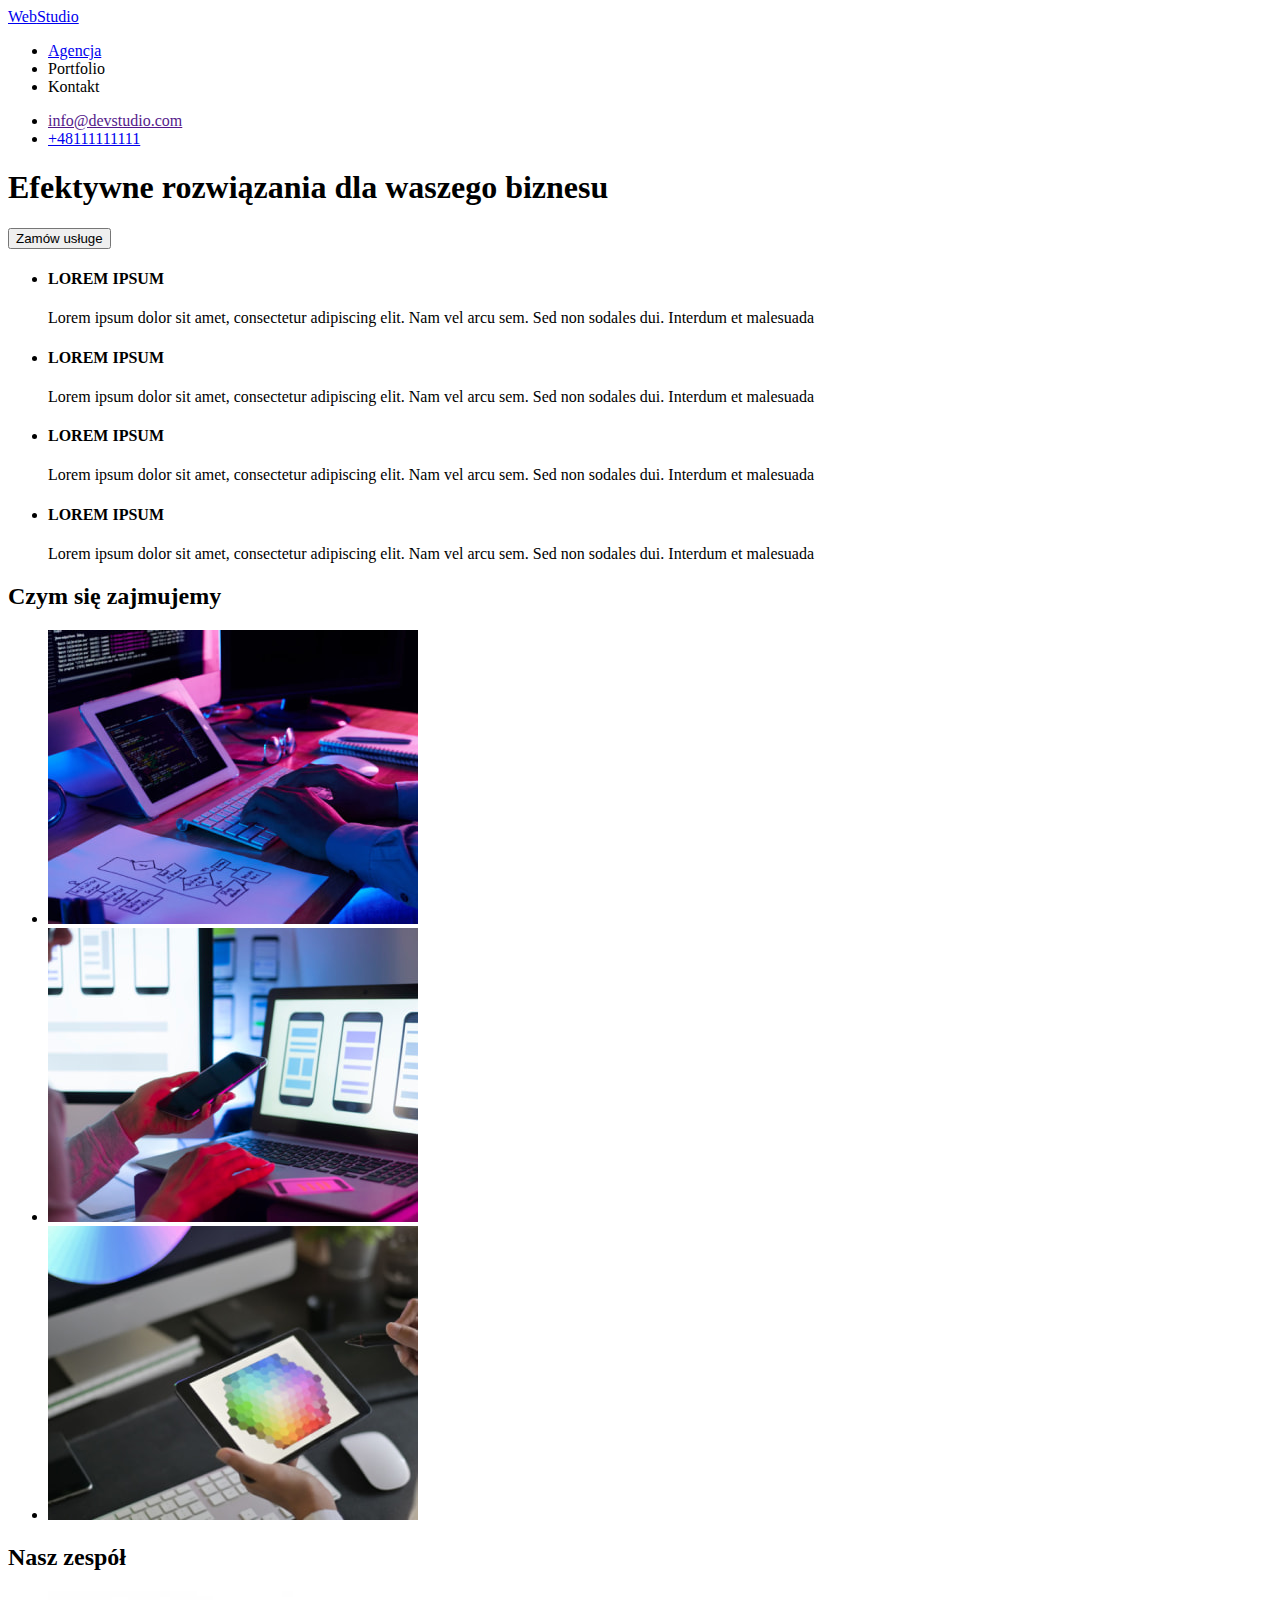
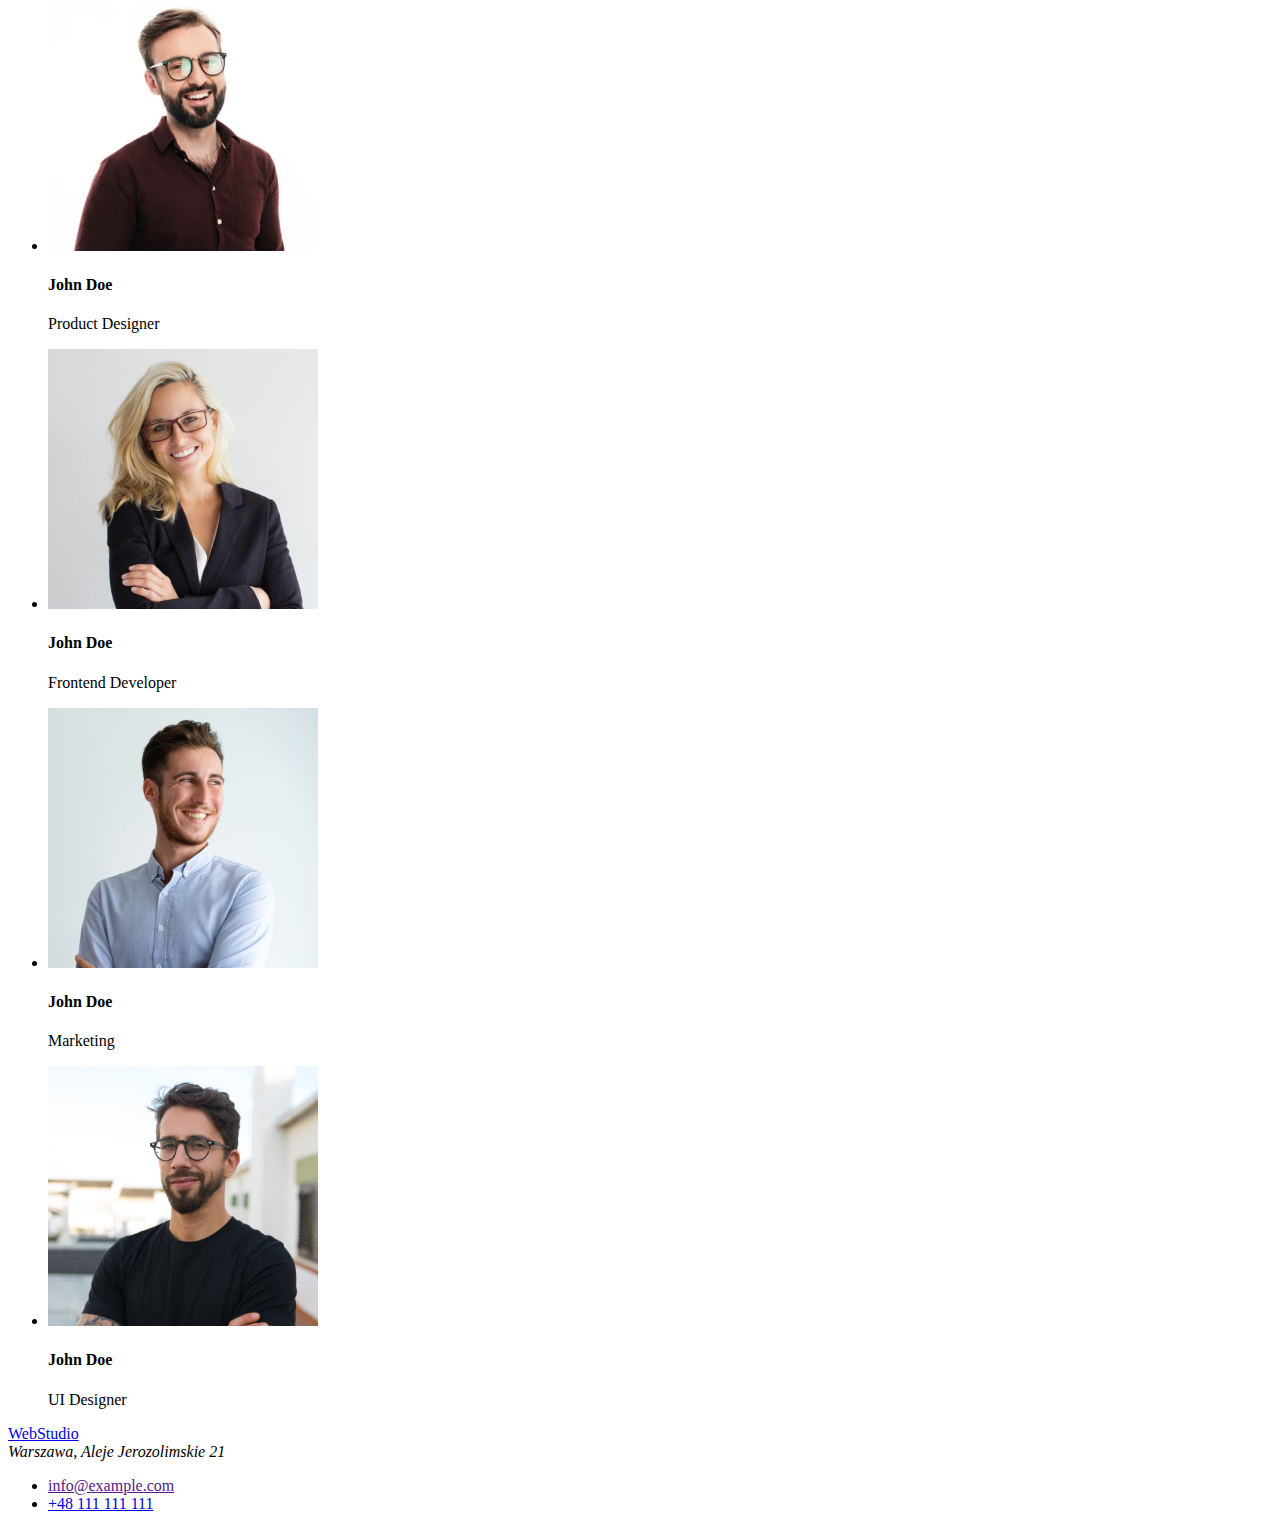
==== index.html @ 31b66969 "adding files from the previous task" ====
<!DOCTYPE html>
<html lang="pl">
  <head>
    <meta charset="UTF-8" />
    <meta http-equiv="X-UA-Compatible" content="IE=edge" />
    <meta name="viewport" content="width=device-width, initial-scale=1.0" />
    <title>Studio</title>
  </head>
  <body>
    <header>
      <nav>
        <a href="/"><span>Web</span>Studio</a>
        <ul>
          <li><a href="/">Agencja</a></li>
          <li><a>Portfolio</a></li>
          <li><a>Kontakt</a></li>
        </ul>
      </nav>
      <div>
        <ul>
          <li><a href="">info@devstudio.com</a></li>
          <li><a href="tel:+48111111111">+48111111111</a></li>
        </ul>
      </div>
    </header>
    <main>
      <h1>Efektywne rozwiązania dla waszego biznesu</h1>
      <button type="button">Zamów usługe</button>
      <section>
        <ul>
          <li>
            <h4>LOREM IPSUM</h4>
            <p>
              Lorem ipsum dolor sit amet, consectetur adipiscing elit. Nam vel
              arcu sem. Sed non sodales dui. Interdum et malesuada
            </p>
          </li>
          <li>
            <h4>LOREM IPSUM</h4>
            <p>
              Lorem ipsum dolor sit amet, consectetur adipiscing elit. Nam vel
              arcu sem. Sed non sodales dui. Interdum et malesuada
            </p>
          </li>
          <li>
            <h4>LOREM IPSUM</h4>
            <p>
              Lorem ipsum dolor sit amet, consectetur adipiscing elit. Nam vel
              arcu sem. Sed non sodales dui. Interdum et malesuada
            </p>
          </li>
          <li>
            <h4>LOREM IPSUM</h4>
            <p>
              Lorem ipsum dolor sit amet, consectetur adipiscing elit. Nam vel
              arcu sem. Sed non sodales dui. Interdum et malesuada
            </p>
          </li>
        </ul>
      </section>
      <section>
        <h2>Czym się zajmujemy</h2>
        <ul>
          <li>
            <img
              src="./images/img11.jpg"
              alt="programista"
              width="370"
              height="294"
            />
          </li>
          <li>
            <img
              src="./images/img12.jpg"
              alt="telefon"
              width="370"
              height="294"
            />
          </li>
          <li>
            <img
              src="./images/img13.jpg"
              alt="tablet"
              width="370"
              height="294"
            />
          </li>
        </ul>
      </section>
      <section>
        <h2>Nasz zespół</h2>
        <ul>
          <li>
            <img
              src="./images/img21.jpg"
              alt="Product Designer"
              width="270"
              height="260"
            />
            <h4>John Doe</h4>
            <p>Product Designer</p>
          </li>
          <li>
            <img
              src="./images/img22.jpg"
              alt="Frontend Developer"
              width="270"
              height="260"
            />
            <h4>John Doe</h4>
            <p>Frontend Developer</p>
          </li>
          <li>
            <img
              src="./images/img23.jpg"
              alt="Marketing"
              width="270"
              height="260"
            />
            <h4>John Doe</h4>
            <p>Marketing</p>
          </li>
          <li>
            <img
              src="./images/img24.jpg"
              alt="UI Designer"
              width="270"
              height="260"
            />
            <h4>John Doe</h4>
            <p>UI Designer</p>
          </li>
        </ul>
      </section>
    </main>
    <footer>
      <a href="/"><span>Web</span>Studio</a>
      <address>Warszawa, Aleje Jerozolimskie 21</address>
      <ul>
        <li><a href="">info@example.com</a></li>
        <li><a href="tel:+48111111111">+48 111 111 111</a></li>
      </ul>
    </footer>
  </body>
</html>
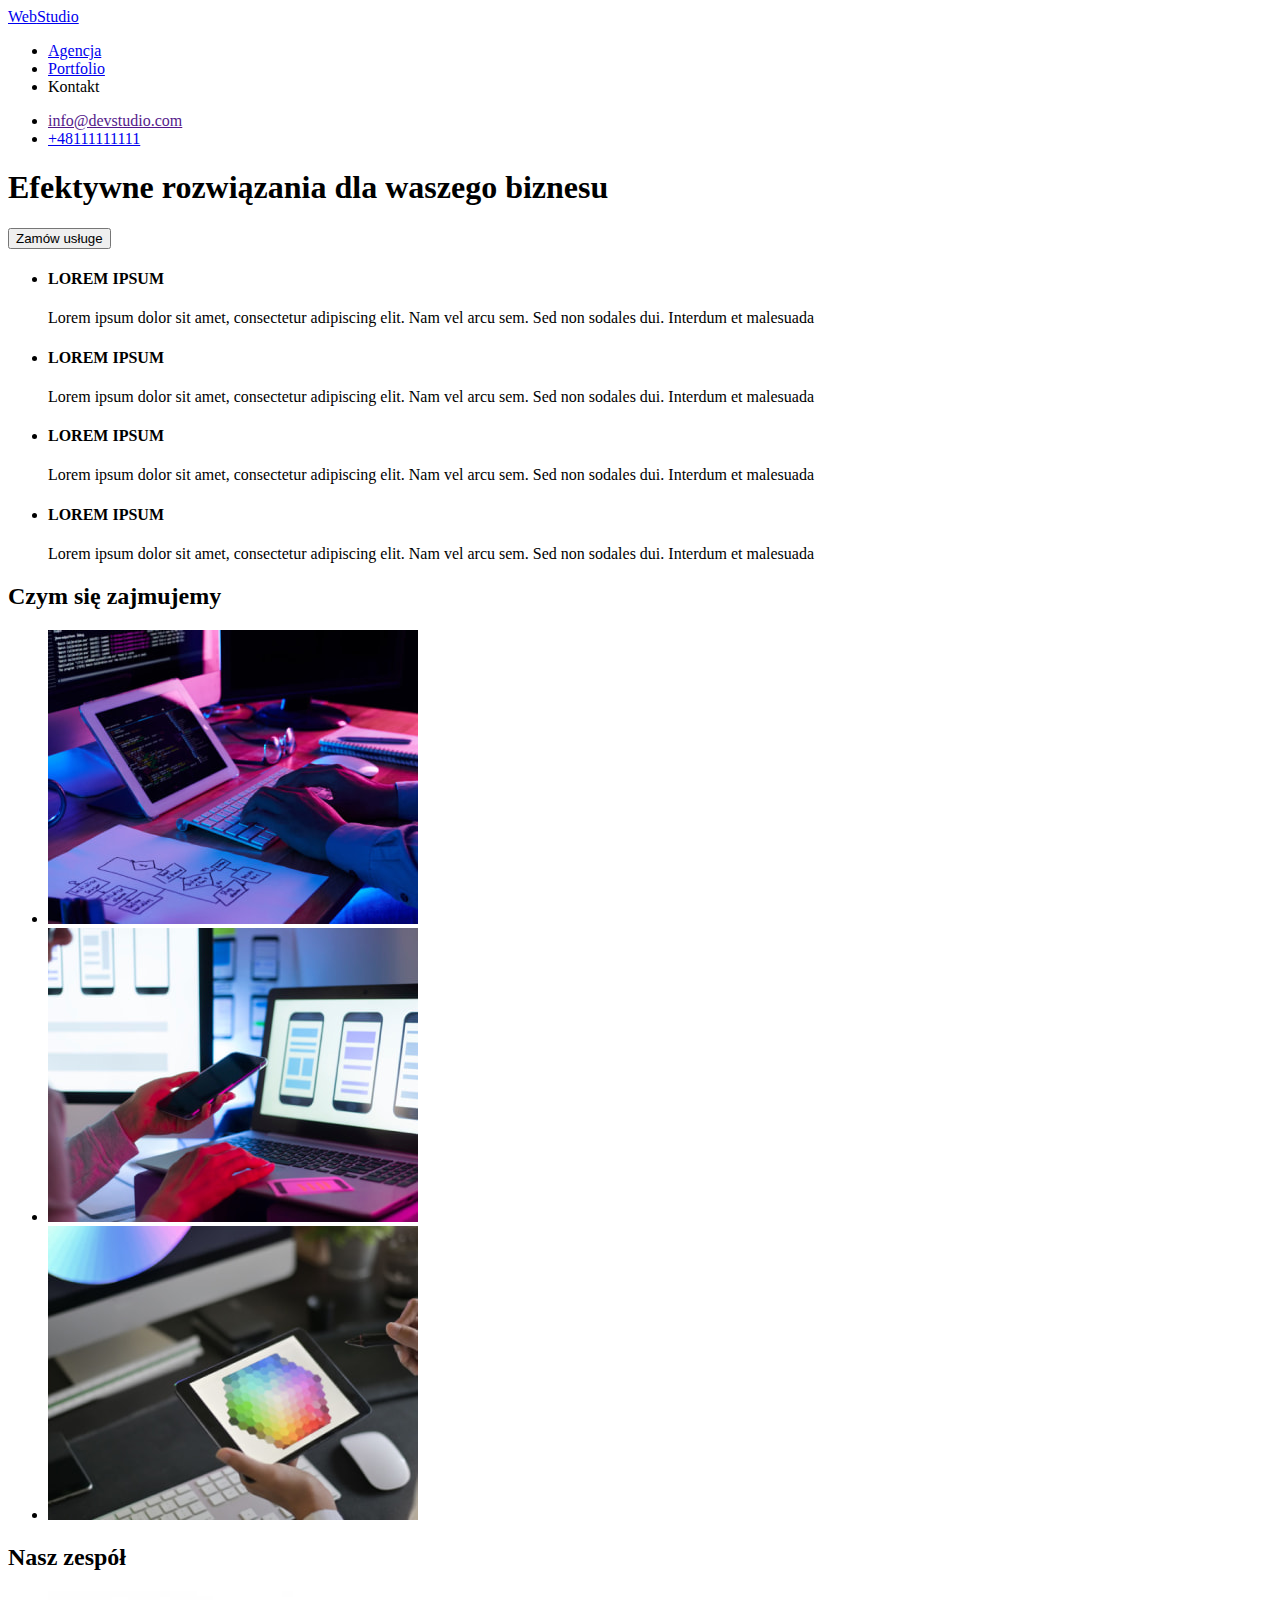
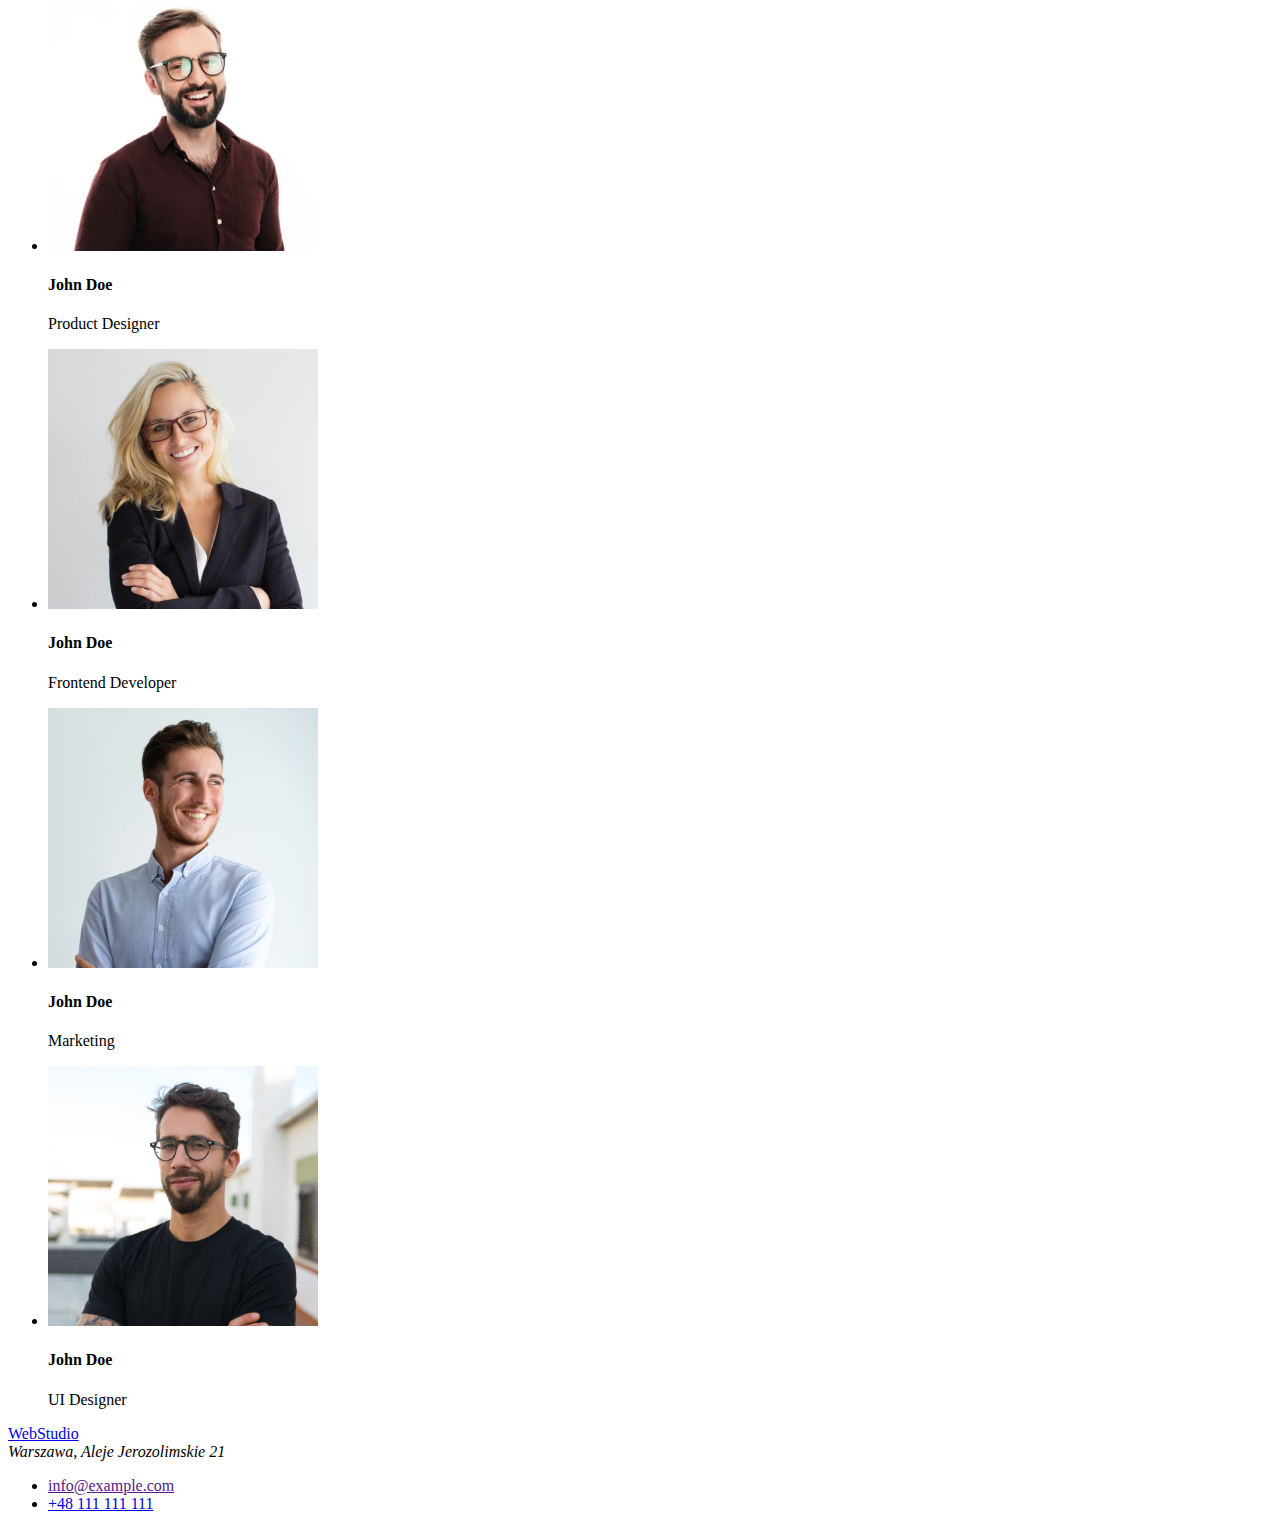
==== commit 820e4047: "ready html file" ====
--- a/index.html
+++ b/index.html
@@ -12,7 +12,7 @@
         <a href="/"><span>Web</span>Studio</a>
         <ul>
           <li><a href="/">Agencja</a></li>
-          <li><a>Portfolio</a></li>
+          <li><a href="./portfolio.html">Portfolio</a></li>
           <li><a>Kontakt</a></li>
         </ul>
       </nav>
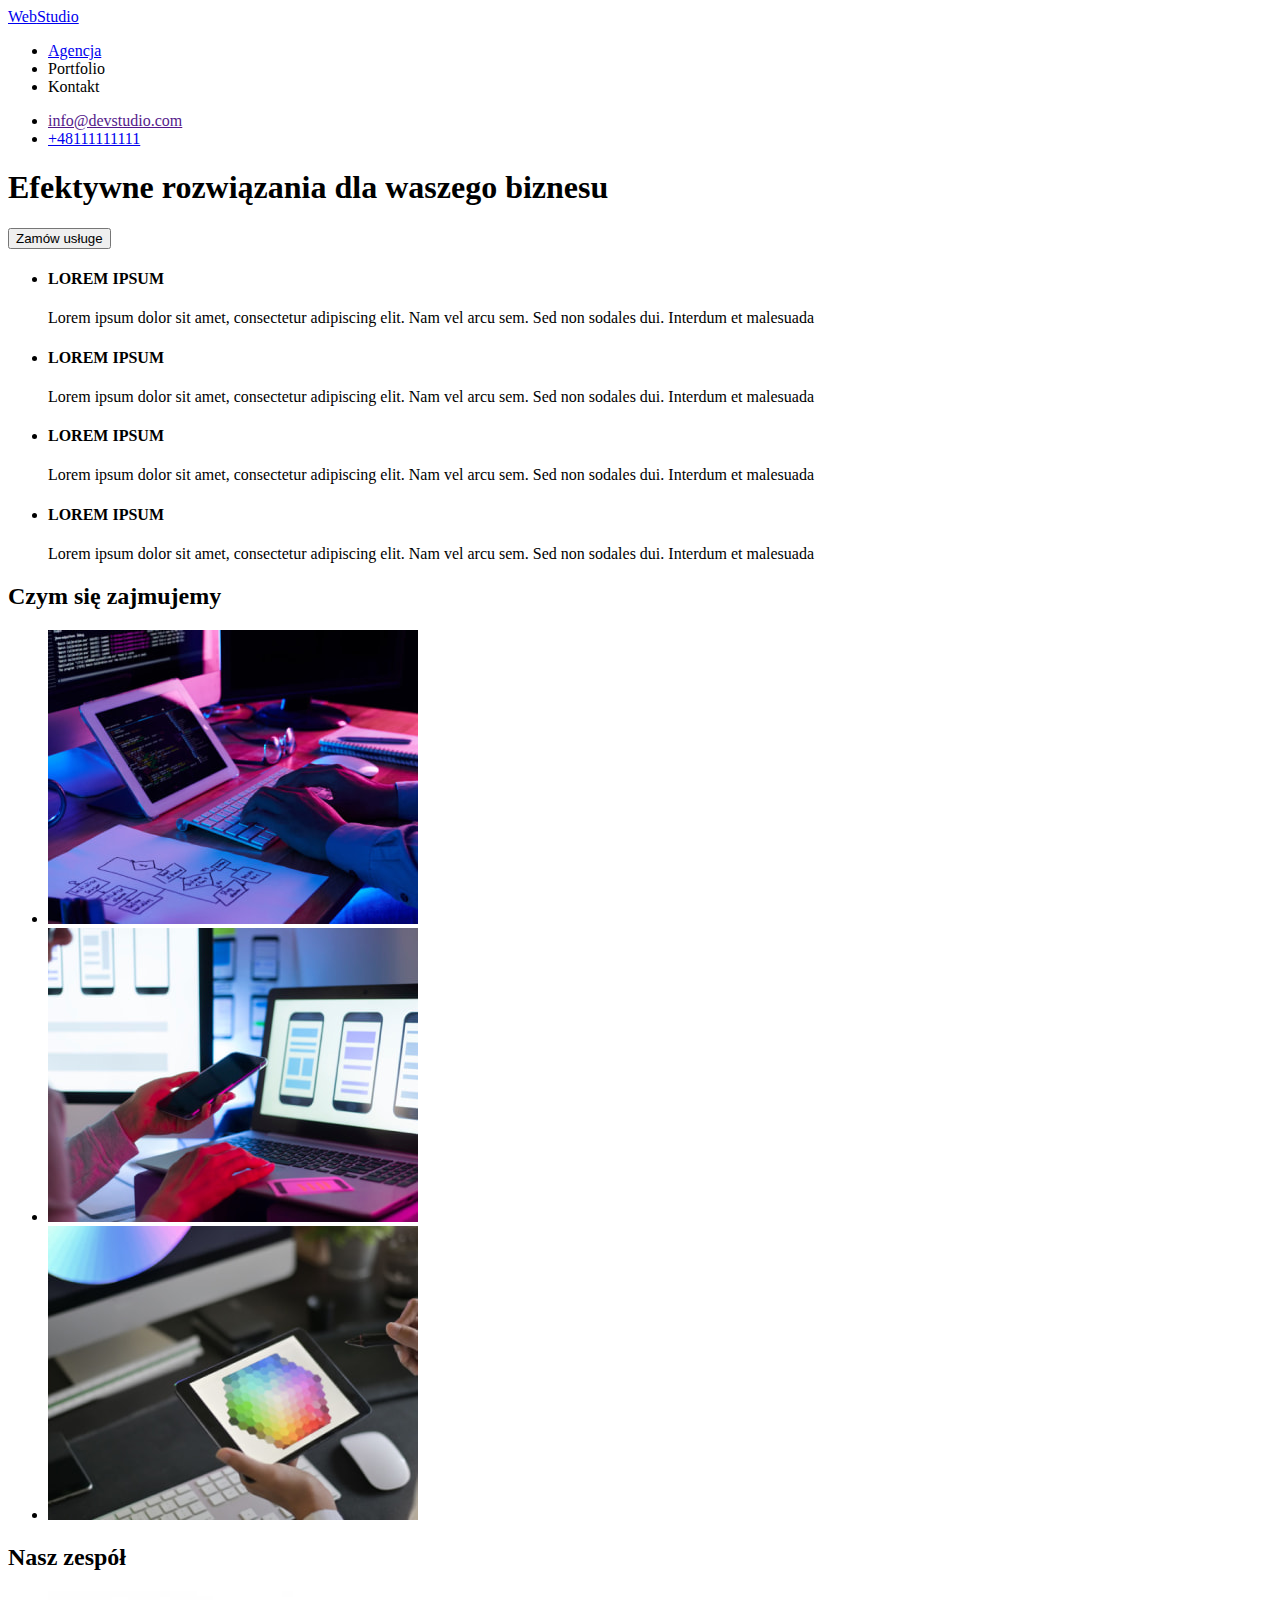
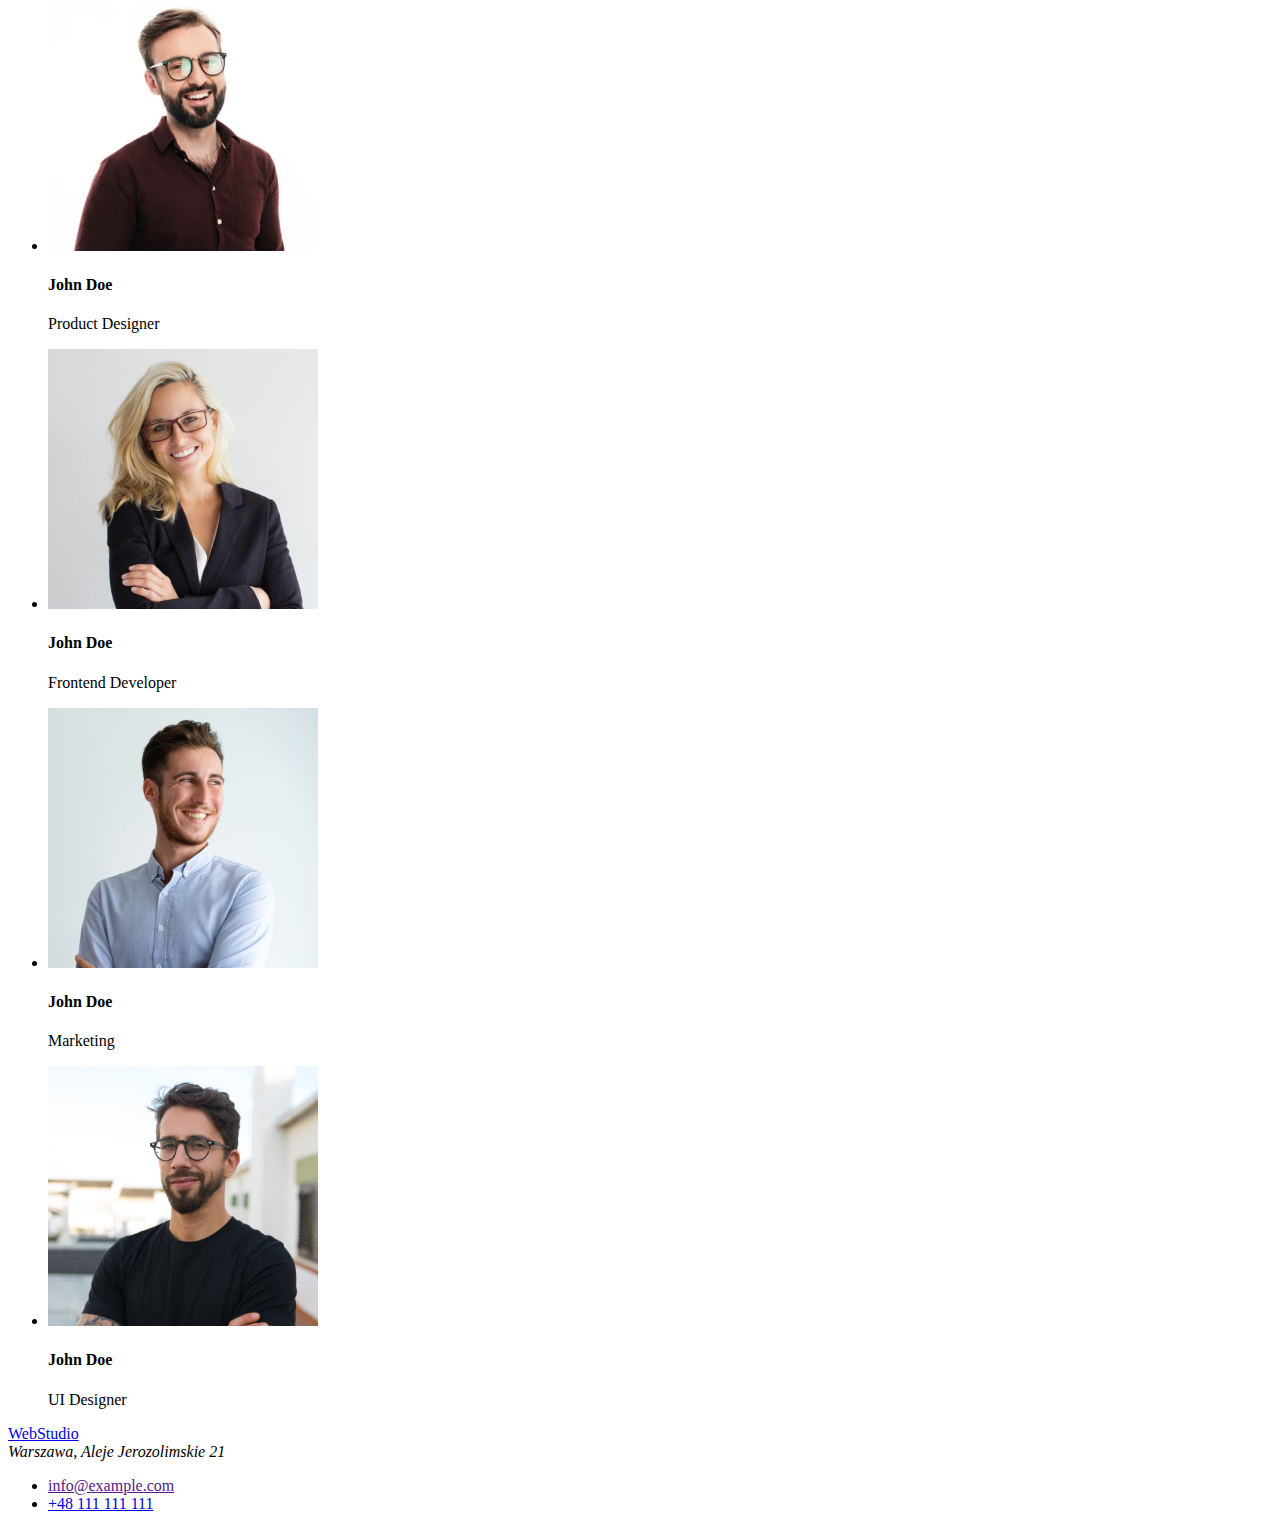
==== commit fc495475: "adding a file index.html" ====
--- a/index.html
+++ b/index.html
@@ -12,7 +12,7 @@
         <a href="/"><span>Web</span>Studio</a>
         <ul>
           <li><a href="/">Agencja</a></li>
-          <li><a href="./portfolio.html">Portfolio</a></li>
+          <li><a>Portfolio</a></li>
           <li><a>Kontakt</a></li>
         </ul>
       </nav>
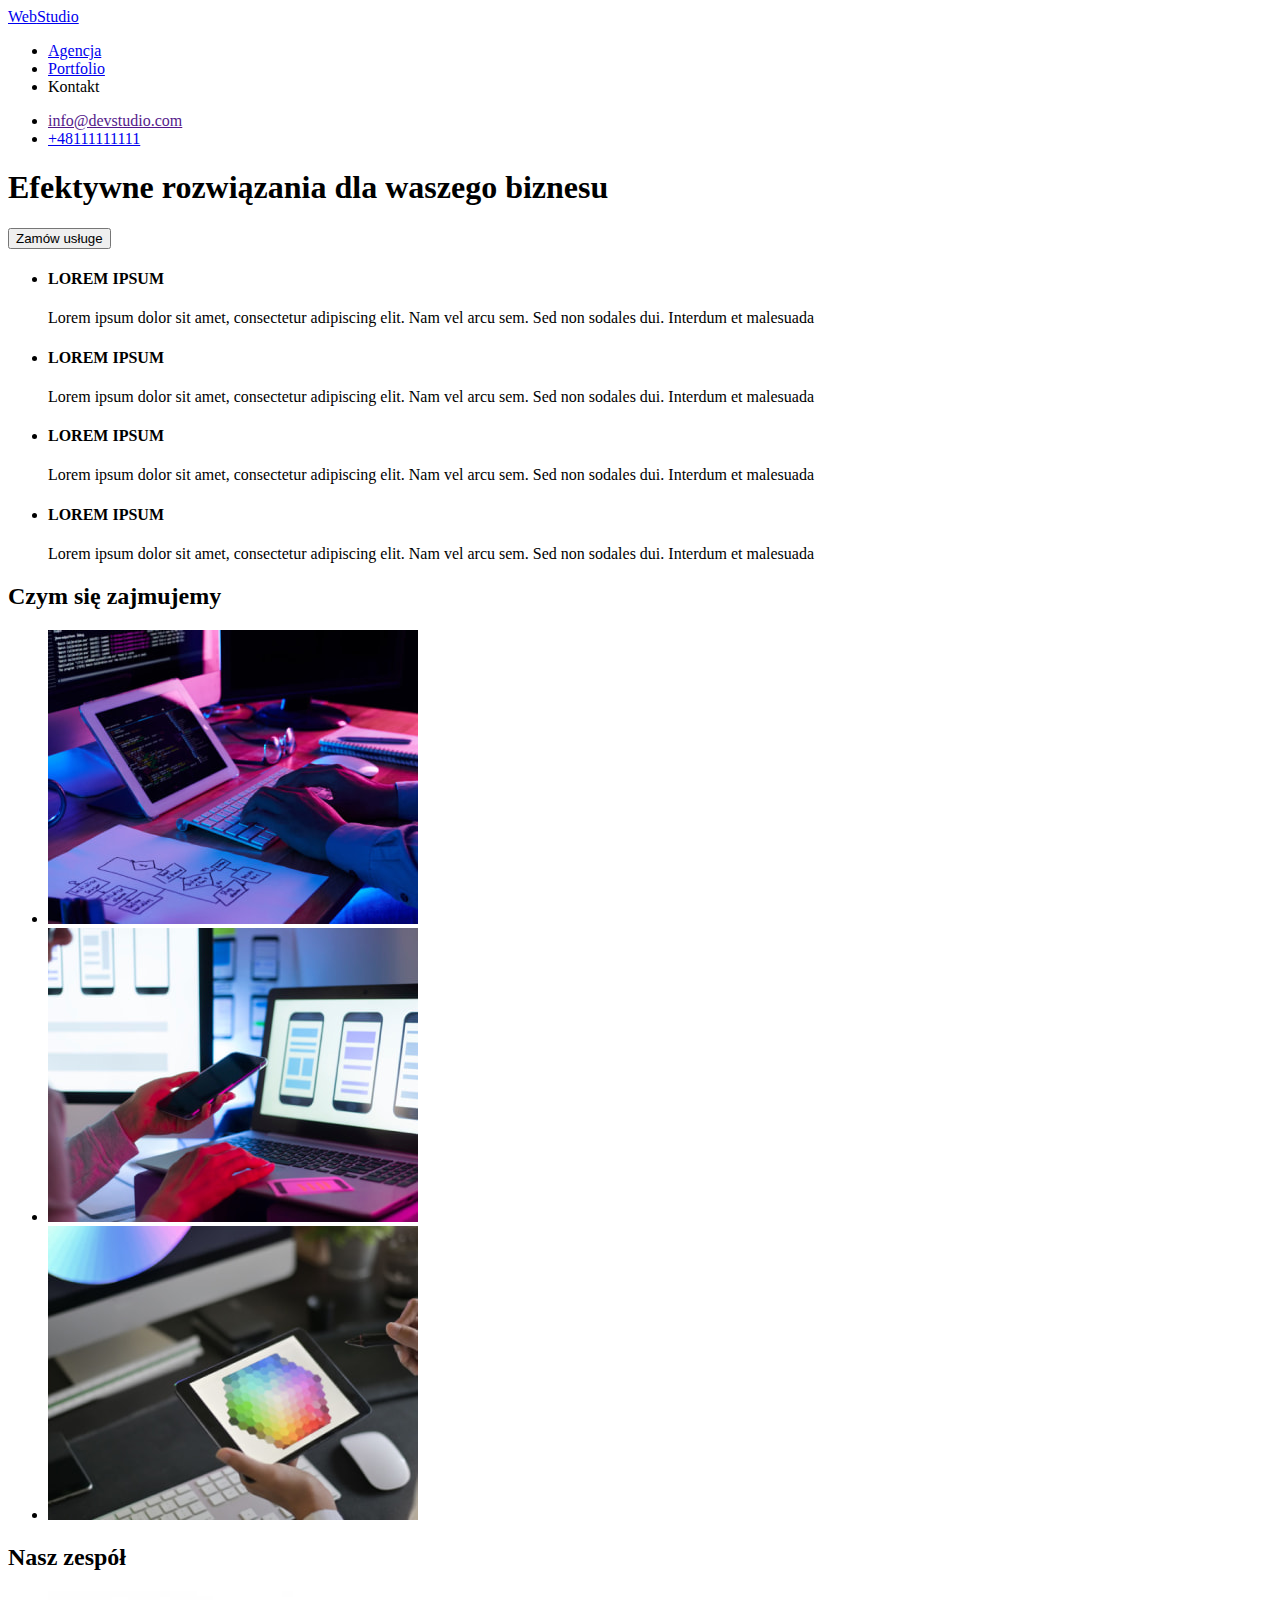
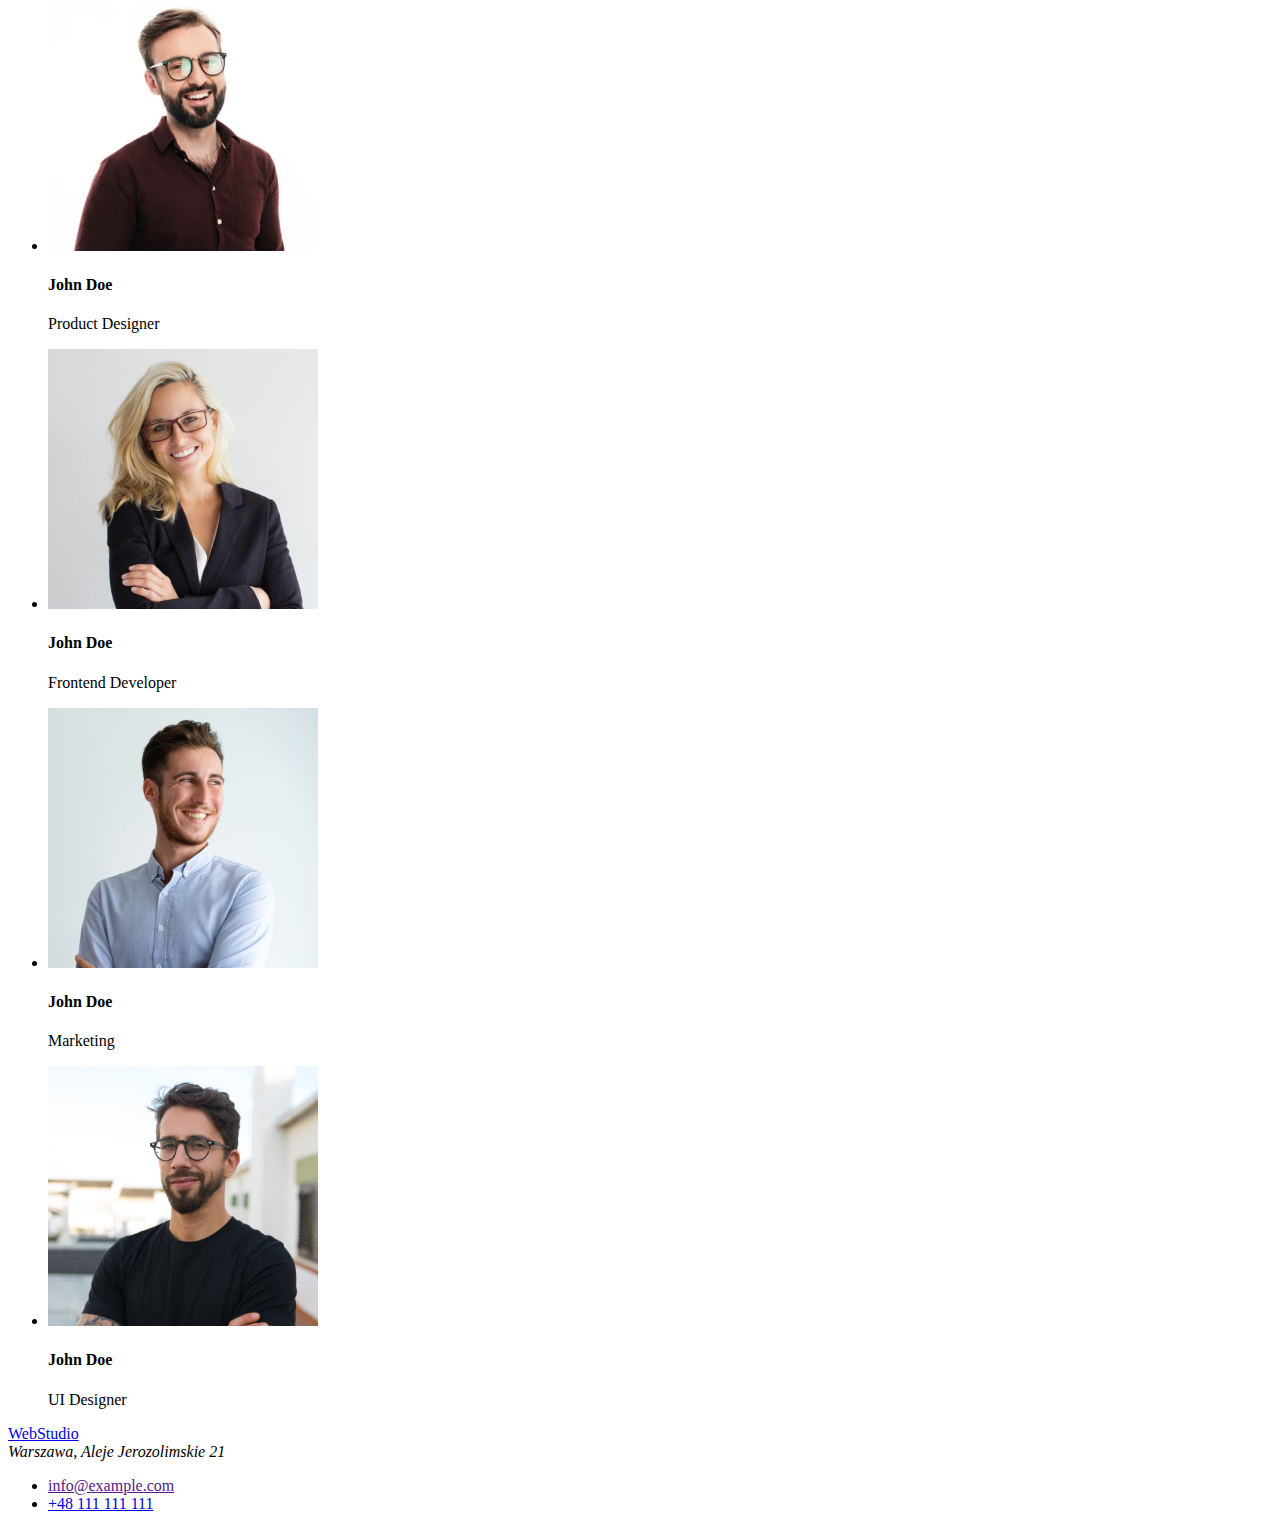
==== commit 67cb0f2c: "portfolio link change" ====
--- a/index.html
+++ b/index.html
@@ -12,7 +12,7 @@
         <a href="/"><span>Web</span>Studio</a>
         <ul>
           <li><a href="/">Agencja</a></li>
-          <li><a>Portfolio</a></li>
+          <li><a href="./portfolio.html">Portfolio</a></li>
           <li><a>Kontakt</a></li>
         </ul>
       </nav>
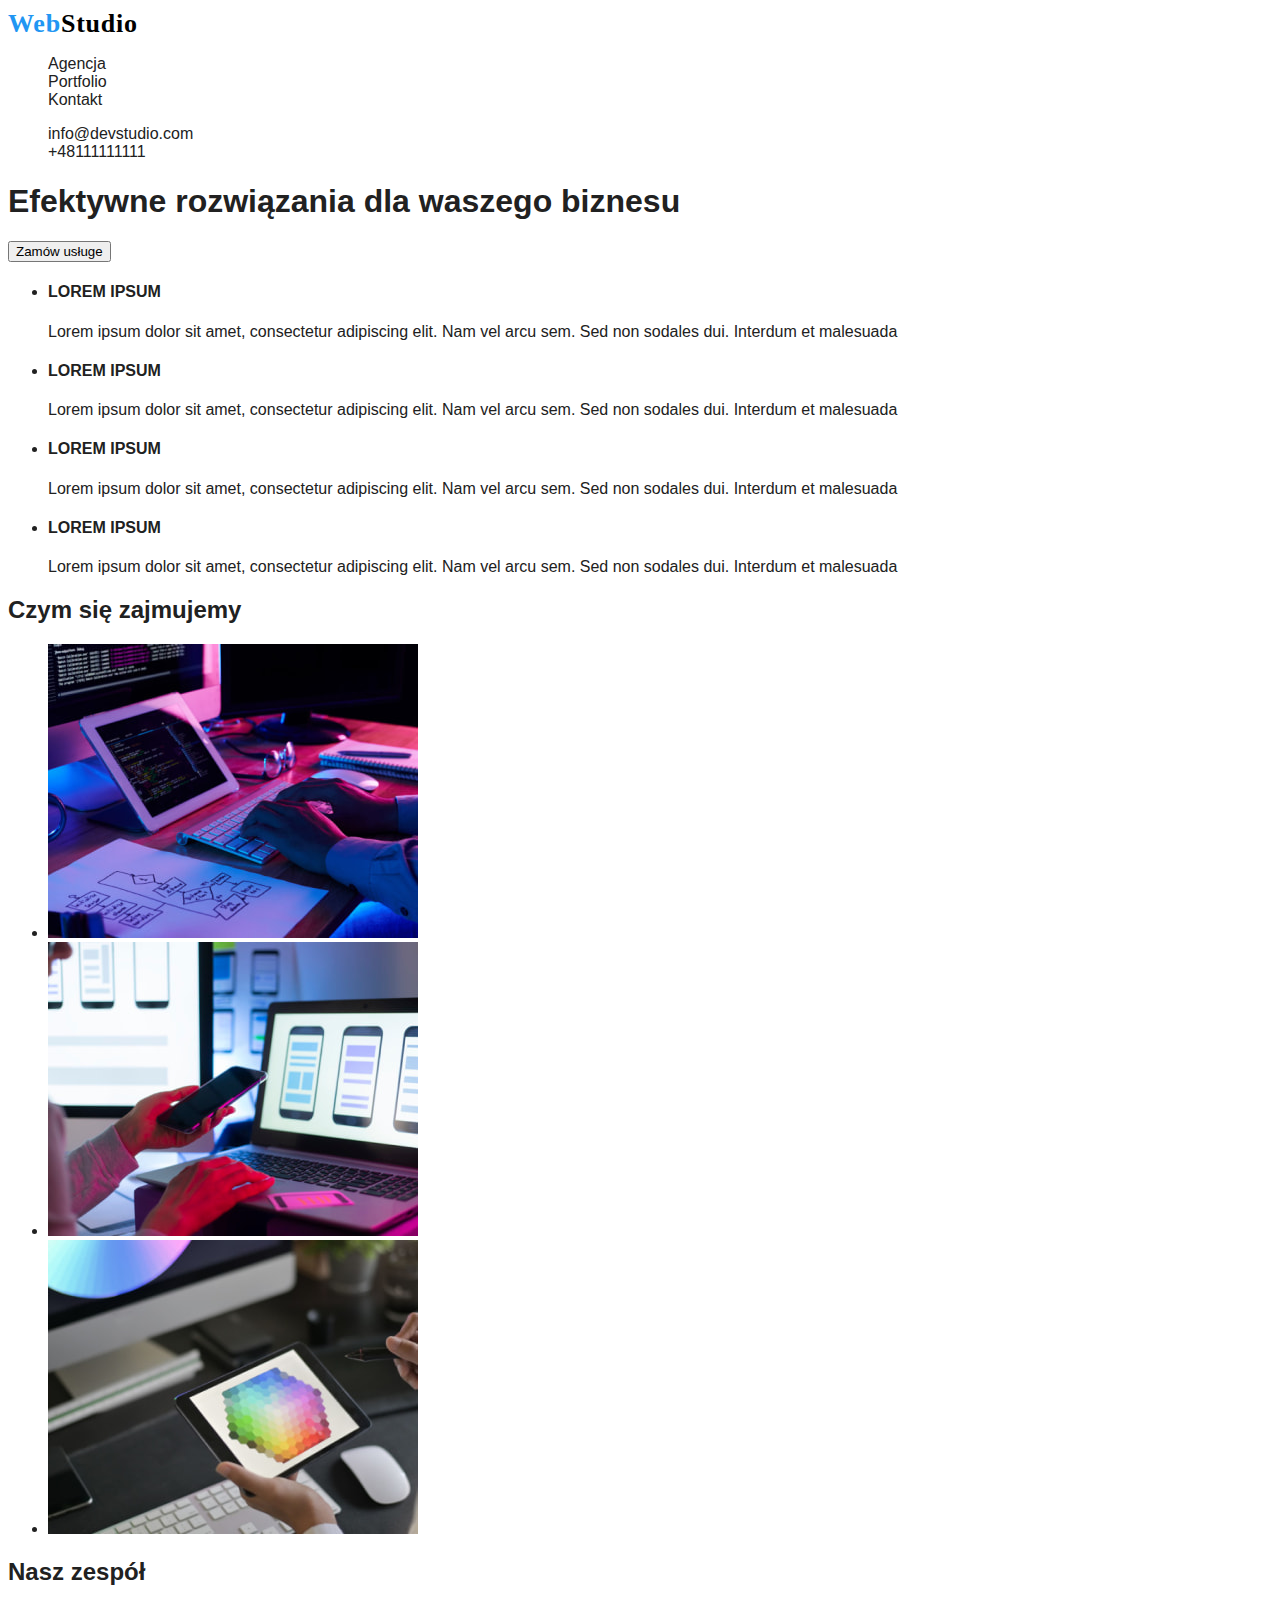
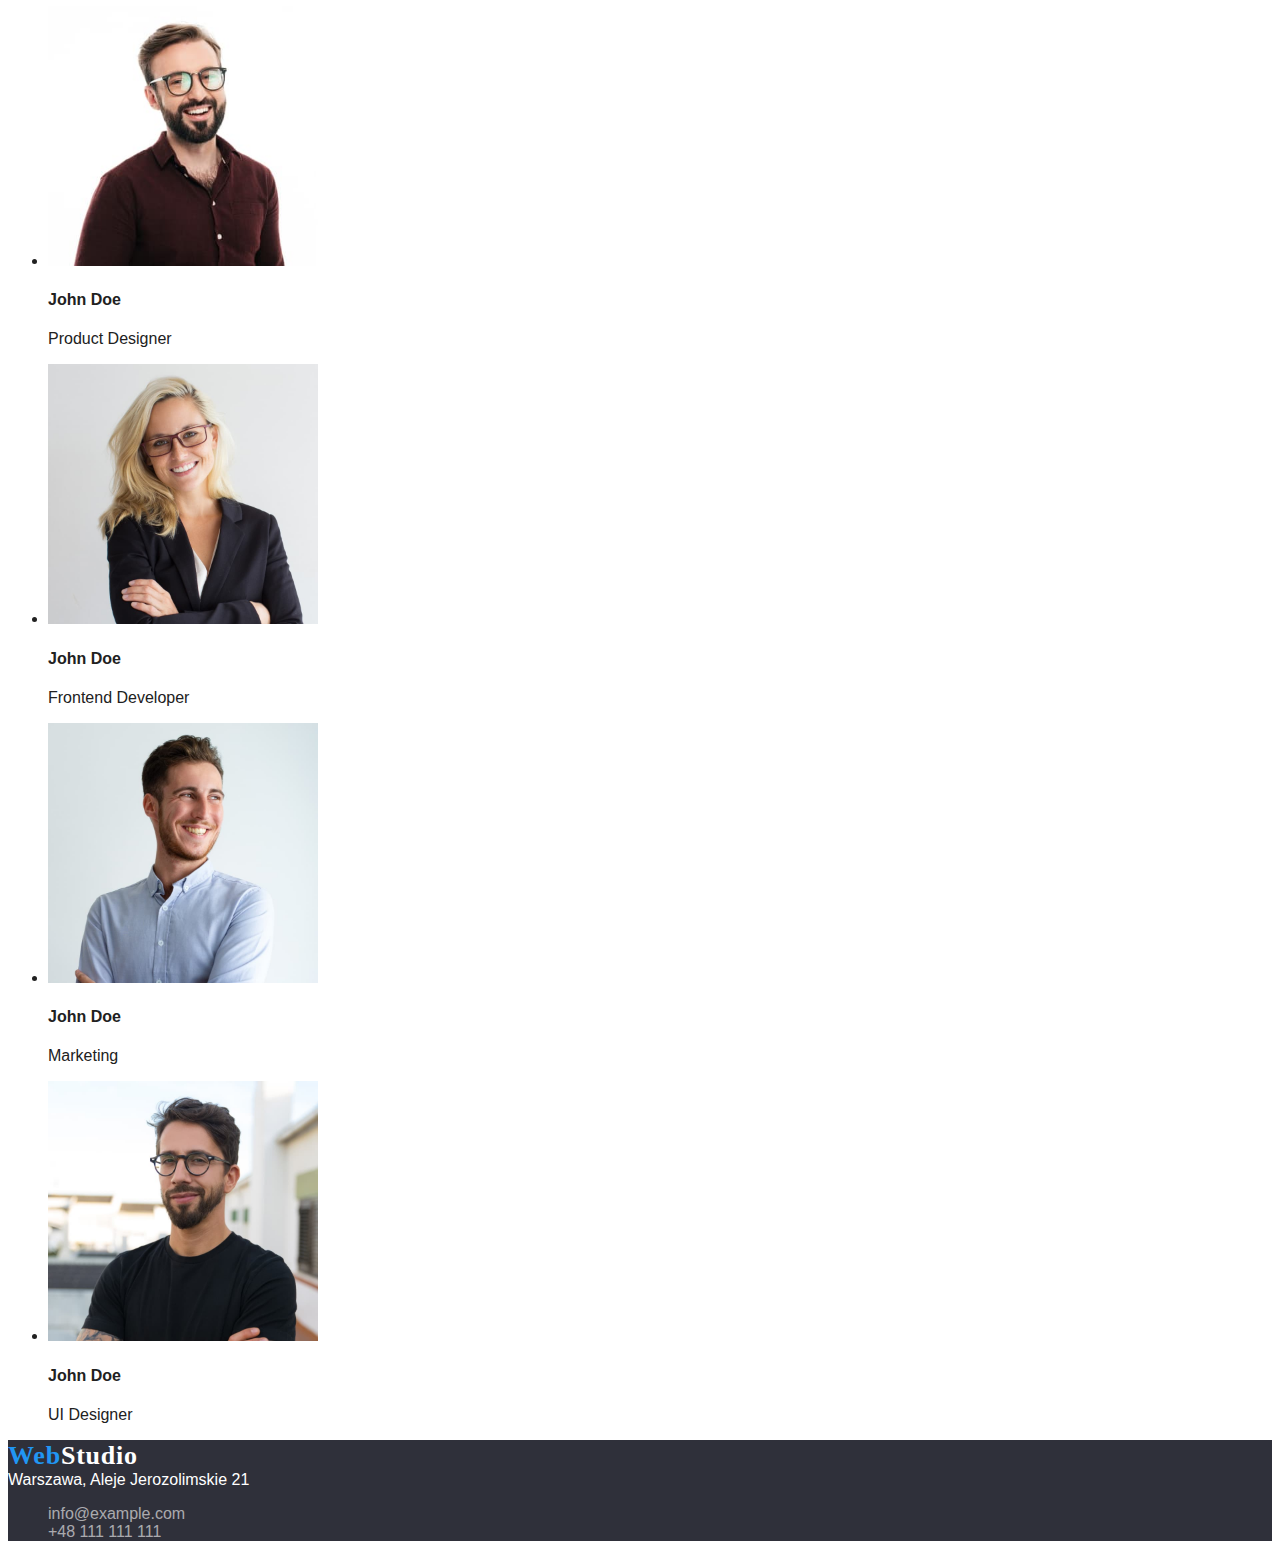
==== commit 8e42bd57: "error correction" ====
--- a/index.html
+++ b/index.html
@@ -5,21 +5,24 @@
     <meta http-equiv="X-UA-Compatible" content="IE=edge" />
     <meta name="viewport" content="width=device-width, initial-scale=1.0" />
     <title>Studio</title>
+    <link href="./css/styles.css" rel="stylesheet" />
   </head>
   <body>
     <header>
       <nav>
-        <a href="/"><span>Web</span>Studio</a>
-        <ul>
-          <li><a href="/">Agencja</a></li>
-          <li><a href="./portfolio.html">Portfolio</a></li>
-          <li><a>Kontakt</a></li>
+        <a href="./index.html" class="style-web-studio"
+          ><span class="style-web">Web</span>Studio</a
+        >
+        <ul class="navigation">
+          <li><a href="./index.html" class="link">Agencja</a></li>
+          <li><a href="./portfolio.html" class="link">Portfolio</a></li>
+          <li><a class="link">Kontakt</a></li>
         </ul>
       </nav>
       <div>
-        <ul>
-          <li><a href="">info@devstudio.com</a></li>
-          <li><a href="tel:+48111111111">+48111111111</a></li>
+        <ul class="navigation">
+          <li><a href="" class="link">info@devstudio.com</a></li>
+          <li><a href="tel:+48111111111" class="link">+48111111111</a></li>
         </ul>
       </div>
     </header>
@@ -133,12 +136,20 @@
         </ul>
       </section>
     </main>
-    <footer>
-      <a href="/"><span>Web</span>Studio</a>
-      <address>Warszawa, Aleje Jerozolimskie 21</address>
-      <ul>
-        <li><a href="">info@example.com</a></li>
-        <li><a href="tel:+48111111111">+48 111 111 111</a></li>
+    <footer class="footer-style">
+      <a href="/" class="style-web-two"
+        ><span class="style-web">Web</span>Studio</a
+      >
+      <address class="address-style">Warszawa, Aleje Jerozolimskie 21</address>
+      <ul class="list-style">
+        <li>
+          <a href="mailto:info@example.com" class="e-mail-address"
+            >info@example.com</a
+          >
+        </li>
+        <li>
+          <a href="tel:+48111111111" class="phone-number">+48 111 111 111</a>
+        </li>
       </ul>
     </footer>
   </body>
--- a/css/styles.css
+++ b/css/styles.css
@@ -0,0 +1,124 @@
+body {
+  font-family: "Roboto";
+  background: #ffffff;
+  font-style: normal;
+  color: #212121;
+  font-family: "Montserrat", sans-serif;
+  font-family: "Raleway", sans-serif;
+  font-family: "Montserrat", sans-serif;
+  font-family: "Raleway", sans-serif;
+  font-family: "Roboto", sans-serif;
+}
+
+.list-style {
+  list-style-type: none;
+}
+
+.button-design {
+  background: #f5f4fa;
+  border-radius: 4px;
+  font-weight: 500;
+  font-size: 16px;
+  line-height: 1.625;
+  text-align: center;
+  letter-spacing: 0.03em;
+  cursor: pointer;
+}
+
+.button-design:hover {
+  background: #2196f3;
+  box-shadow: 0px 3px 1px rgba(0, 0, 0, 0.1), 0px 1px 2px rgba(0, 0, 0, 0.08),
+    0px 2px 2px rgba(0, 0, 0, 0.12);
+  font-weight: 500;
+  font-size: 16px;
+  line-height: 1.625;
+  text-align: center;
+  letter-spacing: 0.03em;
+  color: #ffffff;
+}
+
+.style-web-studio {
+  font-family: "Raleway";
+  font-weight: 700;
+  font-size: 26px;
+  line-height: 1.2;
+  letter-spacing: 0.03em;
+  color: #000000;
+  text-decoration: none;
+}
+
+.style-web {
+  color: #2196f3;
+}
+
+.navigation {
+  list-style-type: none;
+}
+
+.navigation .link {
+  color: #212121;
+}
+
+.navigation .link:hover,
+.navigation .link:focus {
+  color: #2196f3;
+}
+
+.footer-style {
+  background: #2f303a;
+}
+
+.style-web-two {
+  color: #ffffff;
+  font-family: "Raleway";
+  font-weight: 700;
+  font-size: 26px;
+  line-height: 1.2;
+  letter-spacing: 0.03em;
+  text-decoration: none;
+}
+
+.address-style {
+  color: #ffffff;
+  font-style: normal;
+}
+
+.e-mail-address {
+  color: rgba(255, 255, 255, 0.6);
+  text-decoration: none;
+}
+
+.phone-number {
+  color: rgba(255, 255, 255, 0.6);
+  text-decoration: none;
+}
+
+.e-mail-address:hover,
+.e-mail-address:focus {
+  color: #2196f3;
+}
+
+.phone-number:hover,
+.phone-number:focus {
+  color: #2196f3;
+}
+
+.category-name {
+  font-weight: 700;
+  font-size: 18px;
+  line-height: 2;
+  letter-spacing: 0.06em;
+  color: #212121;
+}
+
+.category {
+  font-weight: 400;
+  font-size: 16px;
+  line-height: 1.875;
+  letter-spacing: 0.03em;
+  color: #757575;
+}
+
+.link {
+  text-decoration: none;
+}
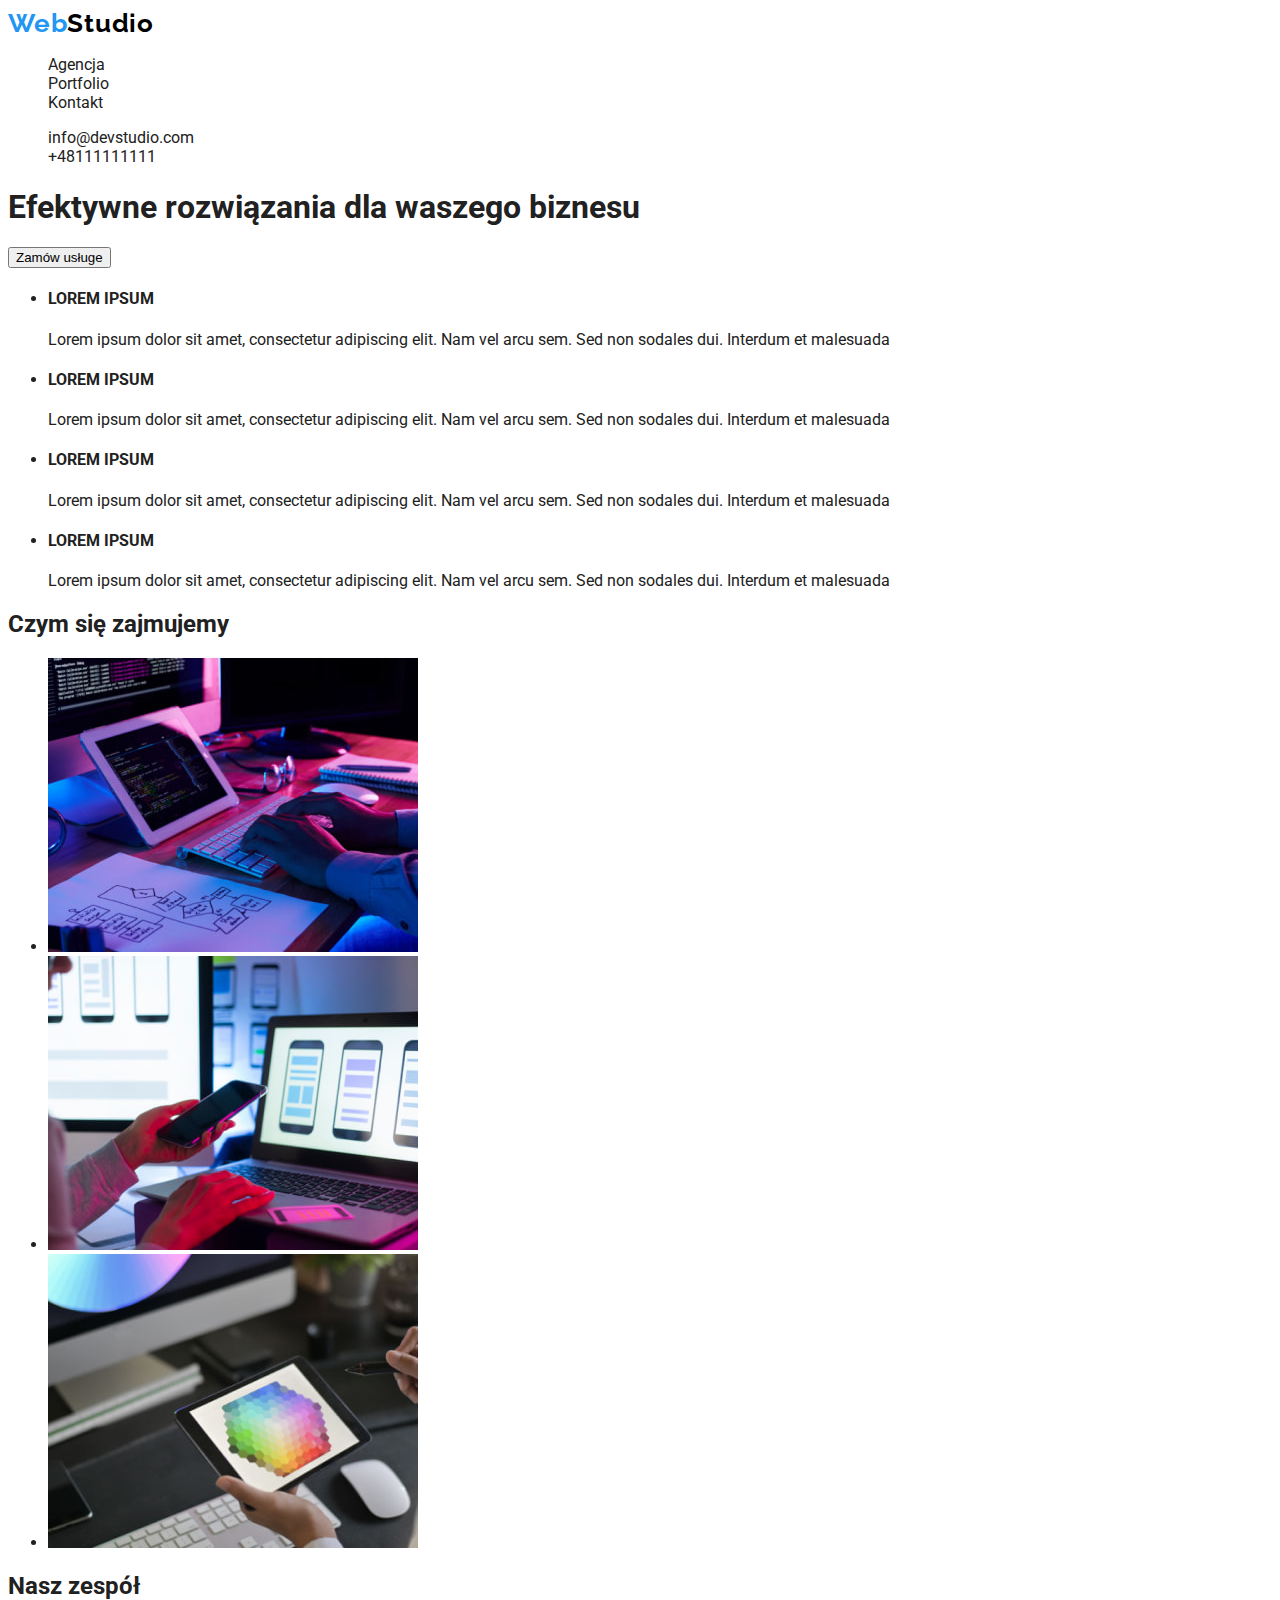
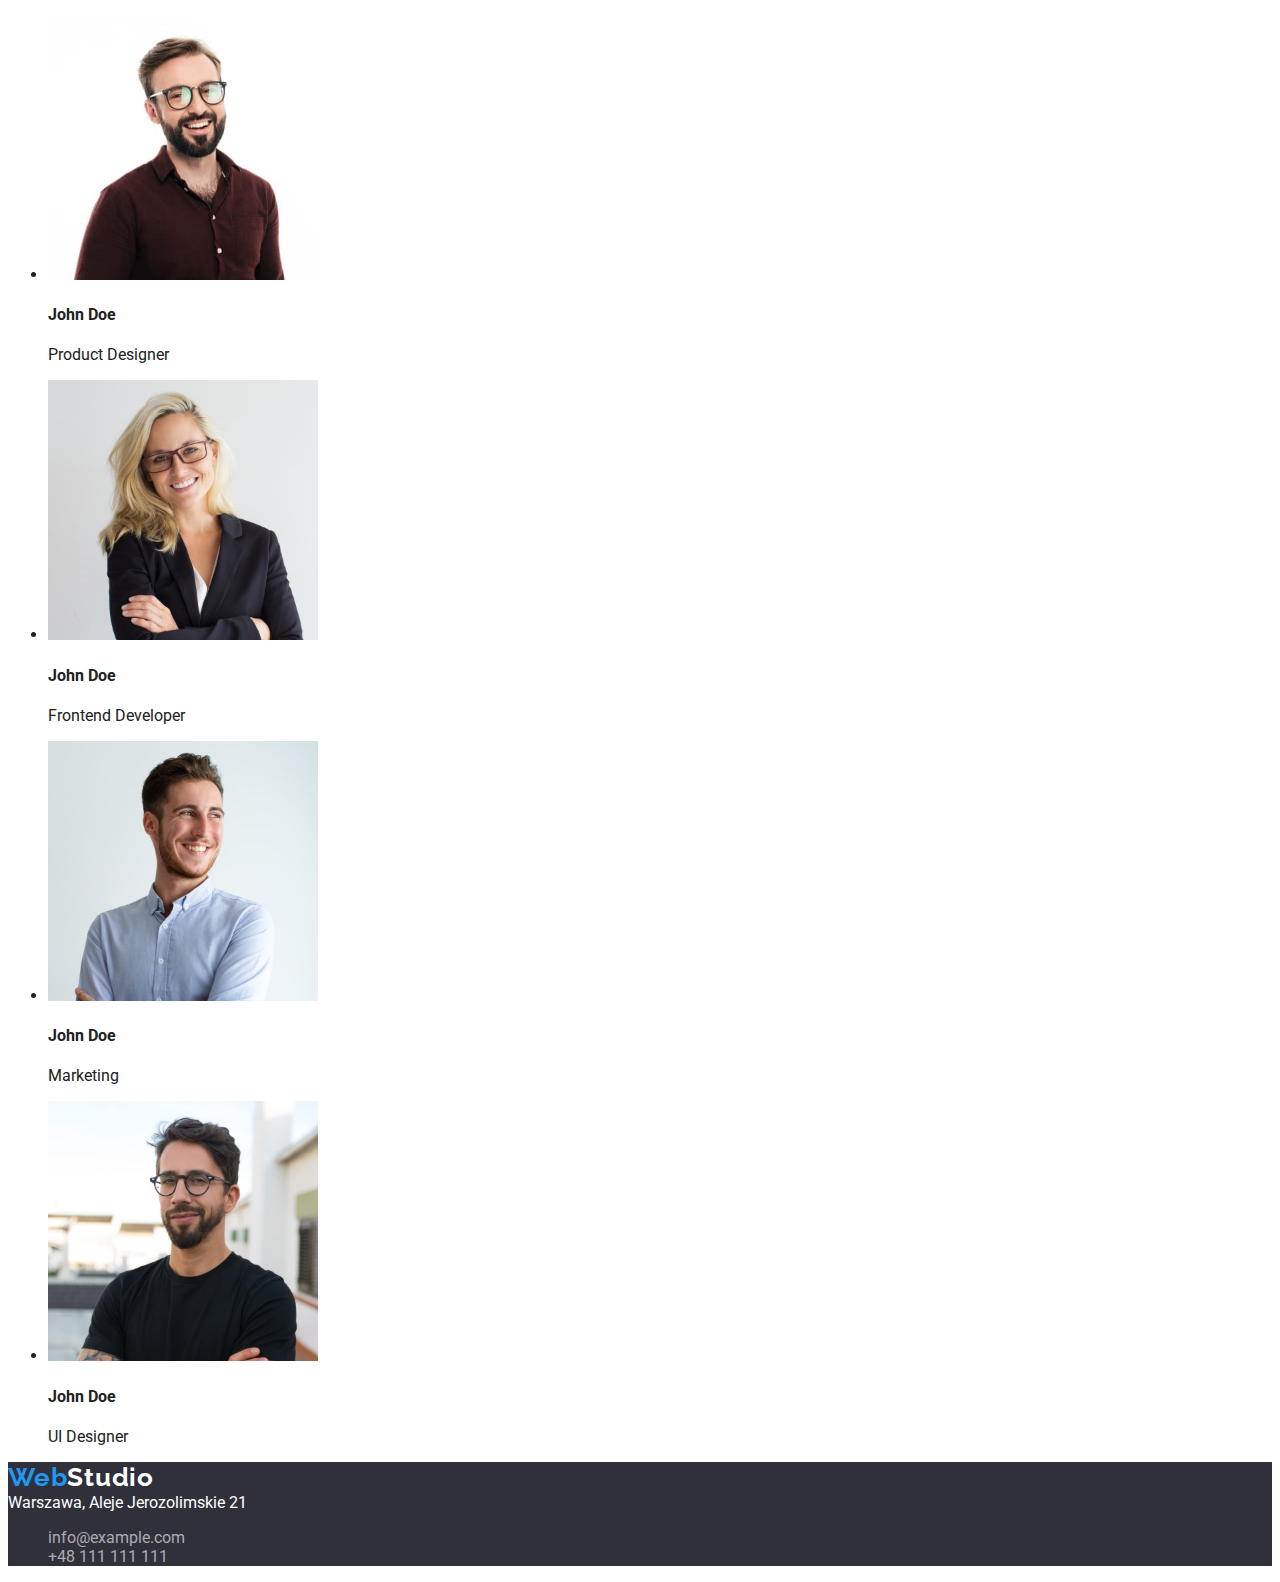
==== commit 819cf87f: "error correction two" ====
--- a/index.html
+++ b/index.html
@@ -5,6 +5,18 @@
     <meta http-equiv="X-UA-Compatible" content="IE=edge" />
     <meta name="viewport" content="width=device-width, initial-scale=1.0" />
     <title>Studio</title>
+     <link rel="preconnect" href="https://fonts.googleapis.com" />
+    <link rel="preconnect" href="https://fonts.gstatic.com" crossorigin />
+    <link
+      href="https://fonts.googleapis.com/css2?family=Montserrat:wght@400;700&family=Raleway:wght@700&display=swap"
+      rel="stylesheet"
+    />
+    <link rel="preconnect" href="https://fonts.googleapis.com" />
+    <link rel="preconnect" href="https://fonts.gstatic.com" crossorigin />
+    <link
+      href="https://fonts.googleapis.com/css2?family=Montserrat:wght@400;700&family=Raleway:wght@700&family=Roboto:wght@400;500;700;900&display=swap"
+      rel="stylesheet"
+    />
     <link href="./css/styles.css" rel="stylesheet" />
   </head>
   <body>
--- a/css/styles.css
+++ b/css/styles.css
@@ -122,3 +122,5 @@
 .link {
   text-decoration: none;
 }
+
+
